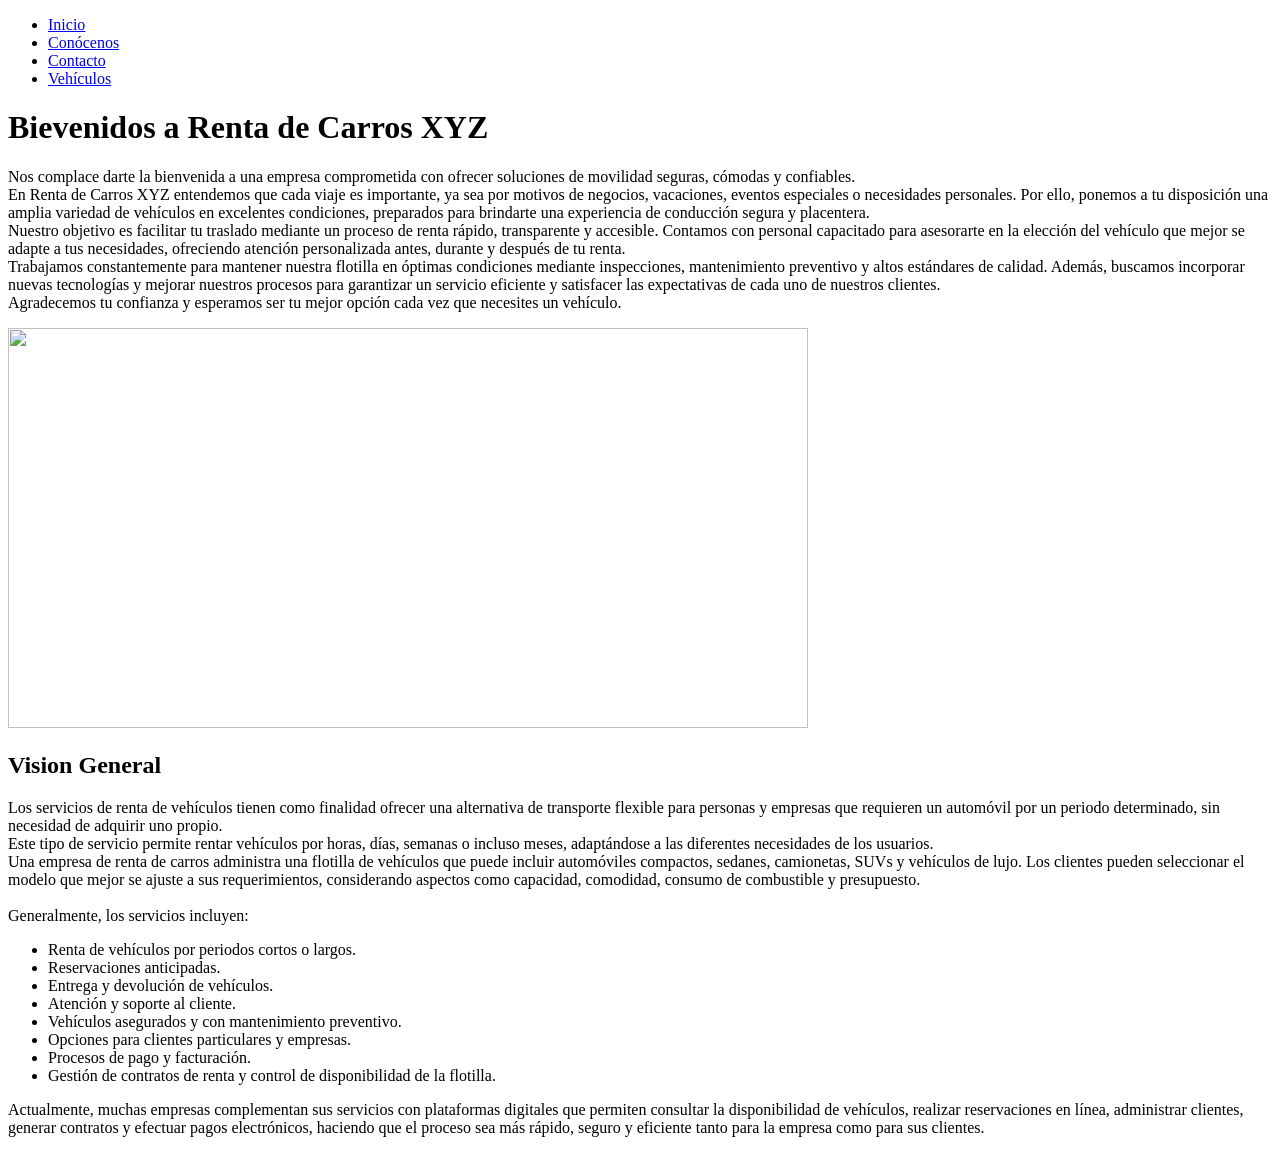
==== index.html @ 9f9abb7b "agregar cambios de vehiculos" ====
<!DOCTYPE html>
<html lang="es">
    <header>
        <meta charset="UTF-8">
        <link rel="stylesheet" href="css/style.css">
        <title>
            Renta de carros XYZ
        </title>
        <nav>
            <ul>
                <li><a href="#">Inicio</a></li>
                <li><a href="conocenos.html">Conócenos</a></li>
                <li><a href="contacto.html">Contacto</a></li>
                <li><a href="vehiculos.html">Vehículos</a></li>
            </ul>
        </nav>
    </header>
    <body>
        <head>
            <h1>Bievenidos a Renta de Carros XYZ</h1>
            <p>
                Nos complace darte la bienvenida a una empresa comprometida con ofrecer soluciones de movilidad seguras, cómodas y confiables.<br>

En Renta de Carros XYZ entendemos que cada viaje es importante, ya sea por motivos de negocios, vacaciones, eventos especiales o necesidades personales. Por ello, ponemos a tu disposición una amplia variedad de vehículos en excelentes condiciones, preparados para brindarte una experiencia de conducción segura y placentera.<br>

Nuestro objetivo es facilitar tu traslado mediante un proceso de renta rápido, transparente y accesible. Contamos con personal capacitado para asesorarte en la elección del vehículo que mejor se adapte a tus necesidades, ofreciendo atención personalizada antes, durante y después de tu renta.<br>

Trabajamos constantemente para mantener nuestra flotilla en óptimas condiciones mediante inspecciones, mantenimiento preventivo y altos estándares de calidad. Además, buscamos incorporar nuevas tecnologías y mejorar nuestros procesos para garantizar un servicio eficiente y satisfacer las expectativas de cada uno de nuestros clientes.<br>

Agradecemos tu confianza y esperamos ser tu mejor opción cada vez que necesites un vehículo.
            </p>
            <img src="images/index/index_1.jpg" height="400px" width="800px"></img>
        </head>
        <main>
            <section>
                <h2>
                    Vision General
                </h2>
                <p>
                    Los servicios de renta de vehículos tienen como finalidad ofrecer una alternativa de transporte flexible para personas y empresas que requieren un automóvil por un periodo determinado, sin necesidad de adquirir uno propio.<br>

Este tipo de servicio permite rentar vehículos por horas, días, semanas o incluso meses, adaptándose a las diferentes necesidades de los usuarios.<br>

Una empresa de renta de carros administra una flotilla de vehículos que puede incluir automóviles compactos, sedanes, camionetas, SUVs y vehículos de lujo. Los clientes pueden seleccionar el modelo que mejor se ajuste a sus requerimientos, considerando aspectos como capacidad, comodidad, consumo de combustible y presupuesto.<br><br>

Generalmente, los servicios incluyen:

<ul>
<li>Renta de vehículos por periodos cortos o largos.</li>
<li>Reservaciones anticipadas.</li>
<li>Entrega y devolución de vehículos.</li>
<li>Atención y soporte al cliente.</li>
<li>Vehículos asegurados y con mantenimiento preventivo.</li>
<li>Opciones para clientes particulares y empresas.</li>
<li>Procesos de pago y facturación.</li>
<li>Gestión de contratos de renta y control de disponibilidad de la flotilla.</li>
</ul>


Actualmente, muchas empresas complementan sus servicios con plataformas digitales que permiten consultar la disponibilidad de vehículos, realizar reservaciones en línea, administrar clientes, generar contratos y efectuar pagos electrónicos, haciendo que el proceso sea más rápido, seguro y eficiente tanto para la empresa como para sus clientes.
                </p>
            </section>
        </main>
        <footer>

        </footer>
    </body>
</html>
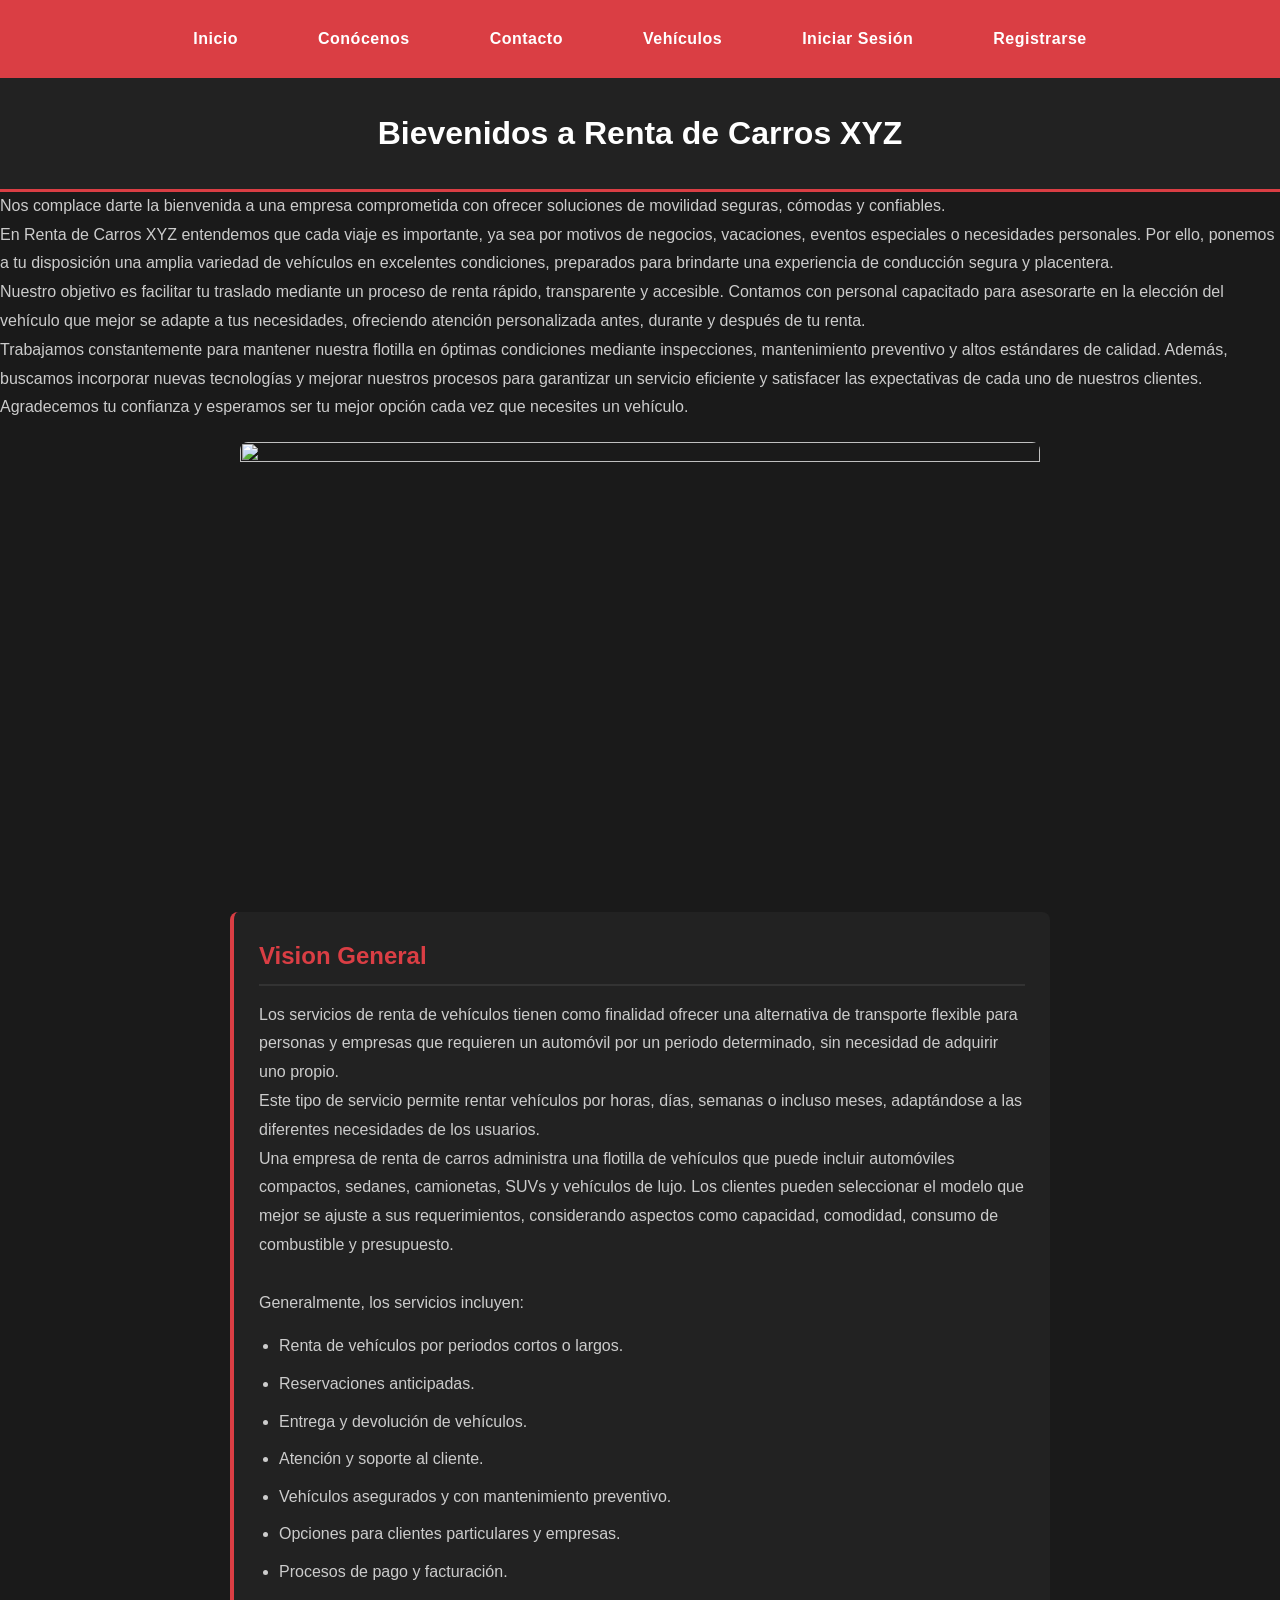
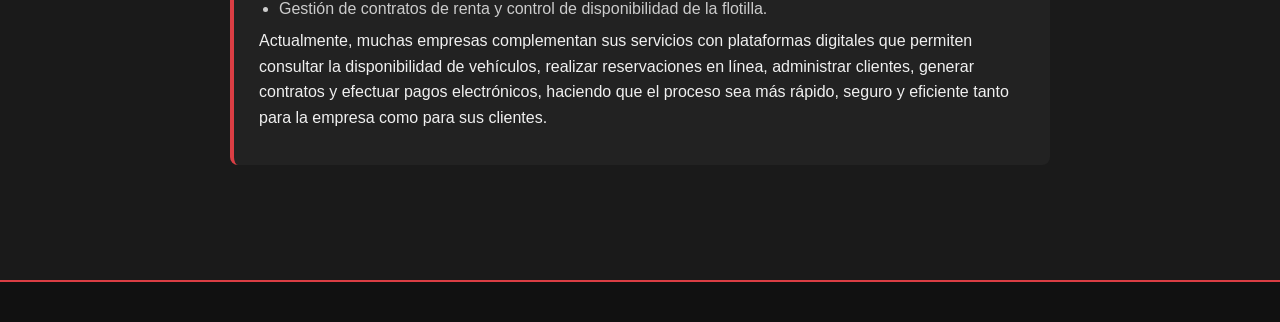
==== commit 8397931f: "agregar cambios login y registro" ====
--- a/index.html
+++ b/index.html
@@ -12,6 +12,8 @@
                 <li><a href="conocenos.html">Conócenos</a></li>
                 <li><a href="contacto.html">Contacto</a></li>
                 <li><a href="vehiculos.html">Vehículos</a></li>
+                <li><a href="login.php">Iniciar Sesión</a></li>
+                <li><a href="registro.php">Registrarse</a></li>
             </ul>
         </nav>
     </header>
--- a/css/style.css
+++ b/css/style.css
@@ -0,0 +1,247 @@
+* {
+    margin: 0;
+    padding: 0;
+    box-sizing: border-box;
+}
+
+body {
+    background-color: #1a1a1a;
+    color: #f0f0f0;
+    font-family: 'Segoe UI', Tahoma, Geneva, Verdana, sans-serif;
+    line-height: 1.6;
+}
+
+nav {
+    background-color: #DA3E44;
+    padding: 15px 20px;
+}
+
+ul {
+    padding: 0;
+    margin: 0;
+    display: flex;
+    gap: 40px;
+    justify-content: center;
+    list-style: none;
+}
+
+li {
+    list-style-type: none;
+    padding: 8px 15px;
+}
+
+a {
+    color: white;
+    text-decoration: none;
+    font-weight: bold;
+    letter-spacing: 0.5px;
+    transition: color 0.3s ease;
+}
+
+a:hover {
+    color: #ffcccc;
+}
+
+a:active {
+    color: #ff9999;
+}
+
+h1 {
+    text-align: center;
+    padding: 30px 20px;
+    font-size: 2em;
+    color: #ffffff;
+    background-color: #222222;
+    border-bottom: 3px solid #DA3E44;
+}
+
+h2 {
+    color: #DA3E44;
+    font-size: 1.5em;
+    margin-bottom: 15px;
+    padding-bottom: 8px;
+    border-bottom: 2px solid #333333;
+}
+
+main {
+    max-width: 900px;
+    margin: 0 auto;
+    padding: 40px 30px;
+}
+
+section {
+    margin-bottom: 35px;
+    padding: 25px;
+    background-color: #222222;
+    border-radius: 8px;
+    border-left: 4px solid #DA3E44;
+}
+
+p {
+    color: #cccccc;
+    line-height: 1.8;
+    margin-bottom: 10px;
+}
+
+section ul {
+    display: block;
+    padding-left: 20px;
+    margin-top: 10px;
+}
+
+section li {
+    padding: 6px 0;
+    color: #cccccc;
+    list-style-type: disc;
+}
+
+img {
+    display: block;
+    margin: 20px auto;
+    max-width: 100%;
+    height: auto;
+    border-radius: 8px;
+}
+
+strong {
+    color: #ffffff;
+}
+
+footer {
+    background-color: #111111;
+    padding: 20px;
+    text-align: center;
+    border-top: 2px solid #DA3E44;
+    margin-top: 30px;
+}
+
+fieldset {
+    border: 1px solid #444444;
+    border-radius: 8px;
+    padding: 25px;
+    background-color: #2a2a2a;
+}
+
+label {
+    color: #f0f0f0;
+    font-weight: bold;
+    font-size: 0.95em;
+}
+
+input,
+textarea {
+    width: 100%;
+    max-width: 450px;
+    padding: 12px 15px;
+    margin-top: 8px;
+    border: 1px solid #555555;
+    border-radius: 6px;
+    background-color: #333333;
+    color: #f0f0f0;
+    font-family: inherit;
+    font-size: 1em;
+    transition: border-color 0.3s ease;
+}
+
+input:focus,
+textarea:focus {
+    outline: none;
+    border-color: #DA3E44;
+}
+
+textarea {
+    min-height: 120px;
+    resize: vertical;
+}
+
+button {
+    background-color: #DA3E44;
+    color: white;
+    padding: 12px 30px;
+    border: none;
+    border-radius: 6px;
+    cursor: pointer;
+    font-weight: bold;
+    font-size: 1em;
+    margin-top: 15px;
+    transition: background-color 0.3s ease;
+}
+
+button:hover {
+    background-color: #c0353a;
+}
+
+form div {
+    margin-bottom: 15px;
+}
+
+@media (max-width: 768px) {
+    ul {
+        flex-direction: column;
+        gap: 5px;
+        align-items: center;
+    }
+
+    li {
+        padding: 6px 10px;
+    }
+
+    h1 {
+        font-size: 1.5em;
+        padding: 20px 15px;
+    }
+
+    h2 {
+        font-size: 1.2em;
+    }
+
+    main {
+        padding: 20px 15px;
+    }
+
+    section {
+        padding: 15px;
+        margin-bottom: 20px;
+    }
+
+    input,
+    textarea {
+        max-width: 100%;
+    }
+
+    fieldset {
+        padding: 15px;
+    }
+}
+
+@media (min-width: 769px) {
+    nav {
+        padding: 18px 40px;
+    }
+
+    ul {
+        gap: 50px;
+    }
+
+    main {
+        padding: 50px 40px;
+    }
+}
+
+.mensaje-error {
+    color: #ff6b6b;
+    background-color: #2a1a1a;
+    border: 1px solid #DA3E44;
+    border-radius: 6px;
+    padding: 12px 15px;
+    margin-bottom: 15px;
+}
+
+.mensaje-exito {
+    color: #6bff6b;
+    background-color: #1a2a1a;
+    border: 1px solid #4CAF50;
+    border-radius: 6px;
+    padding: 12px 15px;
+    margin-bottom: 15px;
+}
